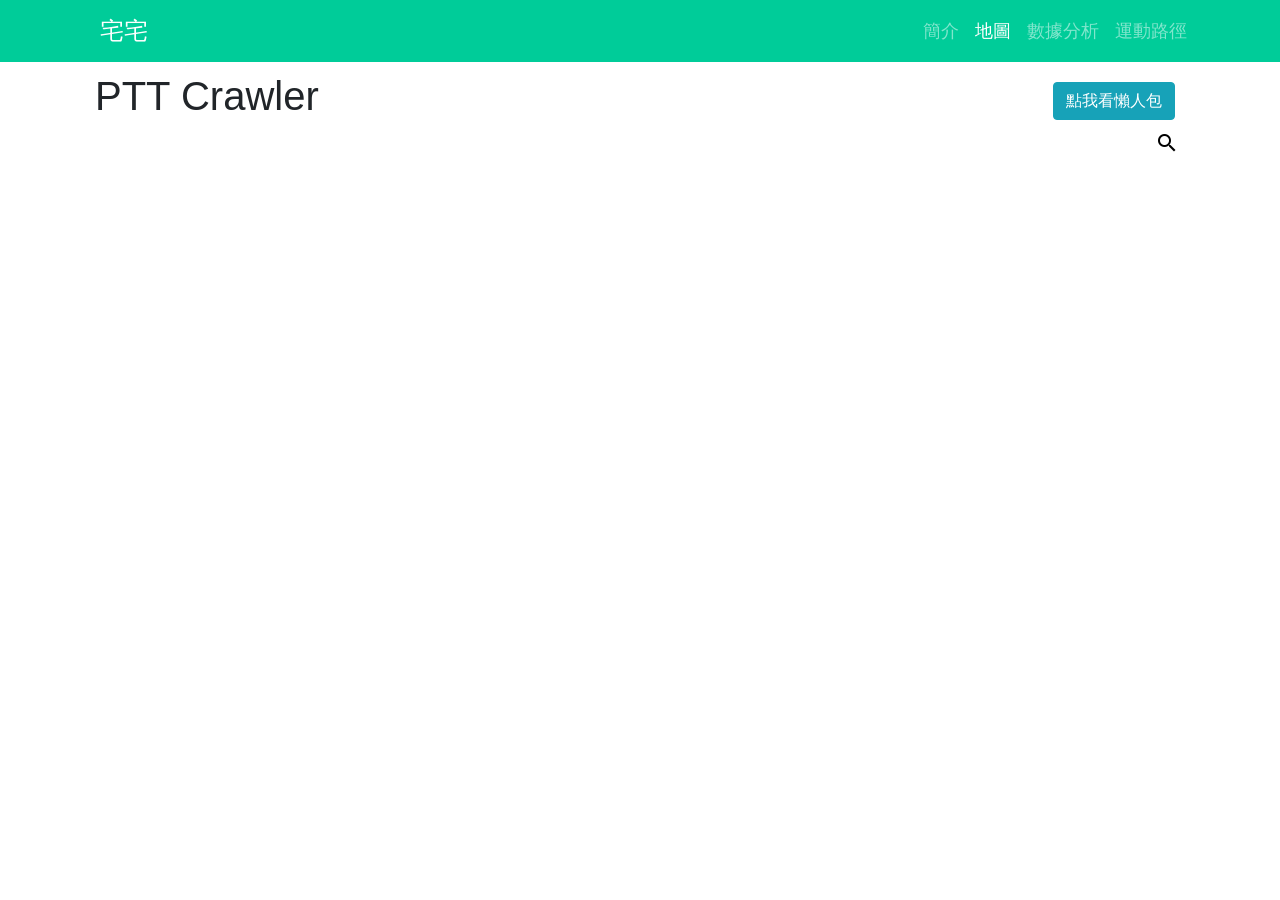
==== index.html @ 9fcf1faa "first push" ====
<!DOCTYPE html>
<html lang="en">

<head>
    <title>PTT_Crawler</title>
    <meta charset="utf-8">
    <meta name="viewport" content="width=device-width, initial-scale=1">
    <link rel="stylesheet" href="https://maxcdn.bootstrapcdn.com/bootstrap/4.4.1/css/bootstrap.min.css">

    <script src="https://ajax.googleapis.com/ajax/libs/jquery/3.4.1/jquery.min.js"></script>
    <script src="https://cdnjs.cloudflare.com/ajax/libs/popper.js/1.16.0/umd/popper.min.js"></script>
    <script src="https://maxcdn.bootstrapcdn.com/bootstrap/4.4.1/js/bootstrap.min.js"></script>

    <link href="https://fonts.googleapis.com/icon?family=Material+Icons" rel="stylesheet">

</head>

<body>
    <!-- 標頭 -->
		<nav class="navbar navbar-expand-md navbar-dark sticky-top" style="background-color: #00cc99;">
			<div class="container">
				<a class="navbar-brand" href="#" style="font-size: 24px;">
					<img class="mr-2" src="./img/ncku-logo-b.png" height="36" class="d-inline-block align-top" alt="">
					宅宅
				</a>
				<button class="navbar-toggler" type="button" data-toggle="collapse" data-target="#navbarNav" aria-controls="navbarNav"
				 aria-expanded="false" aria-label="Toggle navigation">
					<span class="navbar-toggler-icon"></span>
				</button>
				<div class="collapse navbar-collapse justify-content-end" id="navbarNav">
					<ul class="navbar-nav nav nav-pills">
						<li class="nav-item info">
							<a class="nav-link bg-transparent" data-toggle="pill" href="#" style="font-size: 18px;">簡介 <span class="sr-only">(current)</span></a>
						</li>
						<li class="nav-item map_page">
							<a class="nav-link bg-transparent active" data-toggle="pill" href="#map_page" style="font-size: 18px;">地圖</a>
						</li>
						<li class="nav-item data_analyze">
							<a class="nav-link bg-transparent" data-toggle="pill" onclick="javascript:location.href='data_analyze.html';"
							 href="#data_analyze" style="font-size: 18px;">數據分析</a>
						</li>
						<li class="nav-item sport_page">
							<a class="nav-link bg-transparent" data-toggle="pill" href="#" style="font-size: 18px;">運動路徑</a>
						</li>
					</ul>
				</div>
			</div>
		</nav>
    <div class="container">
        <div class="column" style="margin-block-end:10px; padding:10px;">
            <div class="row">
                <div class="col-7">
                    <h1>PTT Crawler</h1>
                </div>

                <div class="col-5 text-right" style="min-height: 86px;">
                    <div class="collapse" style="float:left; margin-left:2px; padding:2px; margin:10px; min-width: 250px;" id="demo">
                        <input type="text" class="form-control" id="board" placeholder="請輸入版名　 ex : gossiping">
                        <input type="text" class="form-control" id="kw" placeholder="請輸入關鍵字 ex : 台灣" style="margin-top: 2px;">
                    </div>
                    <span>
                        <div><button type="btn" class="btn btn-info" style="margin:10px;" id='btn' onclick="search();">點我看懶人包</button></div>
                        <div><button type="btn" style="background-color: white; border:none;" data-toggle="collapse" data-target="#demo"><i class="material-icons">search</i></button></div>
                    </span>
                </div>
            </div>
            <div class="row"  id='d1'>
                <div class="col-7">
                    <h3>搜尋結果</h3>
                    <p id='hot'></p>
                </div>
                <div class="col-5">
                    <h3>熱門文章</h3>
                    <p id='result'></p>
                </div>
            </div>
            <div id='d2'>
                <h3 align="right">關鍵字</h3>
                <img id='wc' src=""></img>
            </div>
        </div>
    </div>
    <!-- <script>
        $('.btn').click(function() {
	        search();
        });
        res = ""

        async function search() {
            document.getElementById('result').innerHTML = 'gogo';
            console.log('start to search!');
            const b = document.getElementById('board');
            const k = document.getElementById('kw');
            console.log('board: %s, kw: %s', b.value, k.value);
            
            const url = 'http://crawler4ptt.herokuapp.com/search';
            const data = {board: b.value, kw:k.value};

            // fetch(url, {
            // method: 'POST', // or 'PUT'
            // body: JSON.stringify(data), // data can be `string` or {object}!
            // headers: new Headers({
            //     'Content-Type': 'application/json'
            // })
            // }).then(res => {
            //     const { wc_url, hot, result } = res.json;
            //     console.log("url:%s\n hot:%s\n result:%s", wc_url, hot, result);
            //     document.getElementById('result').innerHTML = result;
            //     document.getElementById('hot').innerHTML = hot;
            //     document.getElementById('wc').src = wc_url;
            // })
            // .catch(error => console.error('Error:', error))
            // .then(response => console.log('Success:', response));   
            const options = {
                method: 'POST',
                headers: {
                    'Content-Type': 'application/json'
                },
                body: JSON.stringify(data),
            }
            const response = await fetch(url, options);
            const d = await response.json();
            console.log('print request json: %s', d);

            const { wc_url, hot, result } = d;
            console.log("url:%s\n hot:%s\n result:%s", wc_url, hot, result);
            document.getElementById('result').innerHTML = result;
            document.getElementById('hot').innerHTML = hot;
            document.getElementById('wc').src = wc_url;

        }
    </script> -->
    <script src="./main.js" type="text/javascript" charset="utf-8"></script>
</body>

</html>
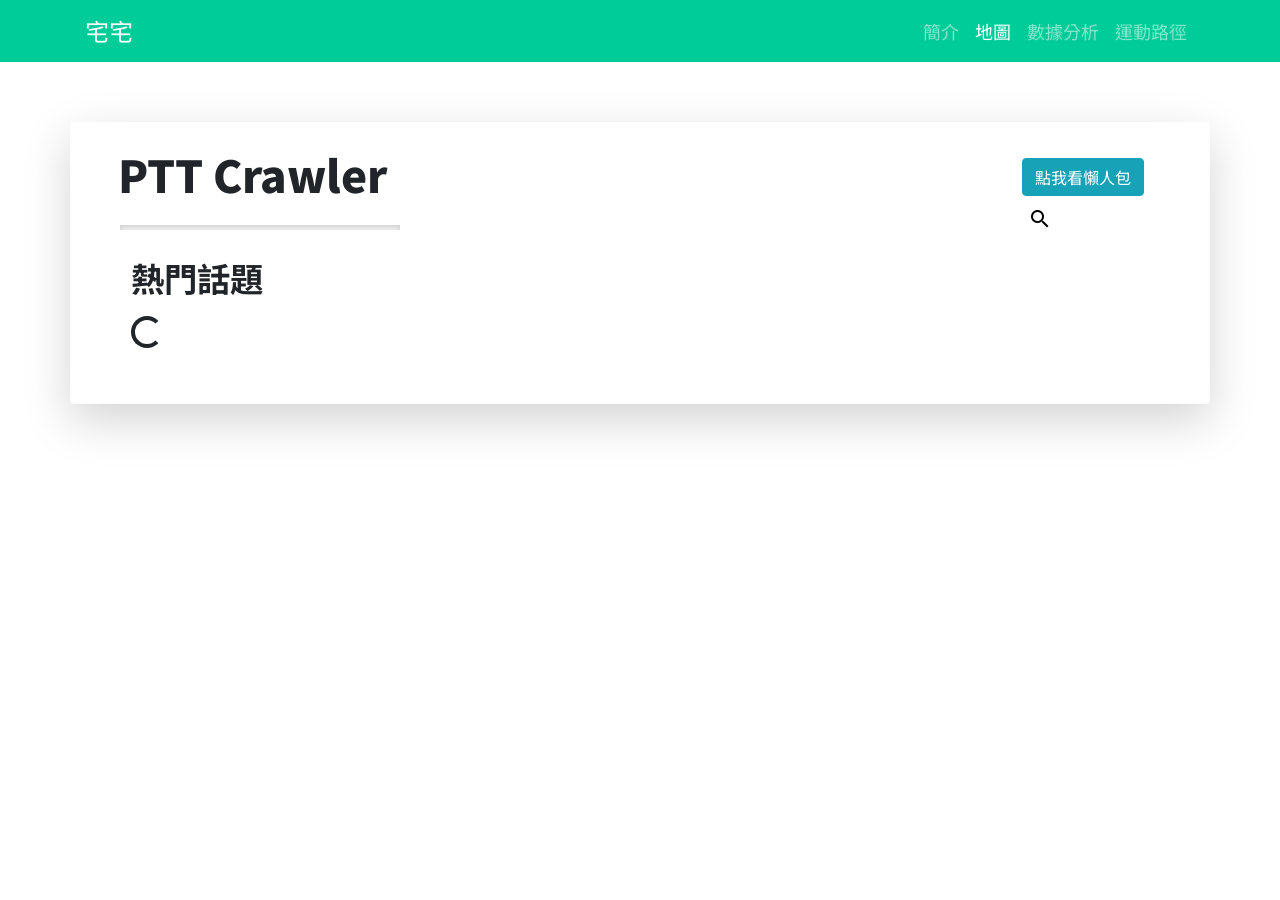
==== commit fb1dba1d: "push" ====
--- a/index.html
+++ b/index.html
@@ -11,8 +11,9 @@
     <script src="https://cdnjs.cloudflare.com/ajax/libs/popper.js/1.16.0/umd/popper.min.js"></script>
     <script src="https://maxcdn.bootstrapcdn.com/bootstrap/4.4.1/js/bootstrap.min.js"></script>
 
-    <link href="https://fonts.googleapis.com/icon?family=Material+Icons" rel="stylesheet">
-
+    <link href="https://fonts.googleapis.com/icon?family=Material+Icons" rel="stylesheet"> <!-- search icon -->
+    <link href="https://fonts.googleapis.com/css2?family=Noto+Sans+TC:wght@100;400;700;900&family=Roboto&display=swap" rel="stylesheet"> <!-- font link from google -->
+    <link rel="stylesheet" type="text/css" href="mystyle.css">
 </head>
 
 <body>
@@ -20,7 +21,6 @@
 		<nav class="navbar navbar-expand-md navbar-dark sticky-top" style="background-color: #00cc99;">
 			<div class="container">
 				<a class="navbar-brand" href="#" style="font-size: 24px;">
-					<img class="mr-2" src="./img/ncku-logo-b.png" height="36" class="d-inline-block align-top" alt="">
 					宅宅
 				</a>
 				<button class="navbar-toggler" type="button" data-toggle="collapse" data-target="#navbarNav" aria-controls="navbarNav"
@@ -45,91 +45,89 @@
 					</ul>
 				</div>
 			</div>
-		</nav>
-    <div class="container">
+        </nav>
+    
+    <div class="container shadow-lg p-3 mb-5 bg-white rounded" style="margin-top: 60px;">
         <div class="column" style="margin-block-end:10px; padding:10px;">
-            <div class="row">
+            <div class="row" style="min-height: 100px;">
                 <div class="col-7">
                     <h1>PTT Crawler</h1>
+                    <hr>
                 </div>
-
                 <div class="col-5 text-right" style="min-height: 86px;">
-                    <div class="collapse" style="float:left; margin-left:2px; padding:2px; margin:10px; min-width: 250px;" id="demo">
-                        <input type="text" class="form-control" id="board" placeholder="請輸入版名　 ex : gossiping">
-                        <input type="text" class="form-control" id="kw" placeholder="請輸入關鍵字 ex : 台灣" style="margin-top: 2px;">
+                    <div class="collapse" style="min-width: 250px; max-width: 300px; margin-top: 10px; float: left;" id="demo">
+                        <input type="text" class="form-control" id="board" placeholder="請輸入版名　 ex : gossiping" style="shape-margin: 10px;">
+                        <input type="text" class="form-control" id="kw" placeholder="請輸入關鍵字 ex : 台灣" style="margin-top: 5px;">
                     </div>
                     <span>
-                        <div><button type="btn" class="btn btn-info" style="margin:10px;" id='btn' onclick="search();">點我看懶人包</button></div>
-                        <div><button type="btn" style="background-color: white; border:none;" data-toggle="collapse" data-target="#demo"><i class="material-icons">search</i></button></div>
+                        <div><button type="btn" class="btn btn-info" style="margin:10px; margin-right: 40px;" id='btn' onclick="search();">點我看懶人包</button></div>
+                        <div><button type="btn" style="background-color: white; border:none; margin-right: 126px;" data-toggle="collapse" data-target="#demo"><i class="material-icons">search</i></button></div>
                     </span>
                 </div>
             </div>
-            <div class="row"  id='d1'>
-                <div class="col-7">
-                    <h3>搜尋結果</h3>
-                    <p id='hot'></p>
-                </div>
-                <div class="col-5">
-                    <h3>熱門文章</h3>
-                    <p id='result'></p>
+
+            <div class='col-12' style="margin:10px">
+                <h3>熱門話題</h3>
+                <div id='sp0' class="spinner-border"></div>
+                <div id='caro'>
+
+                    <div id="demo" class="carousel slide" data-ride="carousel">
+                        <div id="carouselExampleIndicators" class="carousel slide" data-ride="carousel">
+                            <ol id="indi" class="carousel-indicators">
+                                <li data-target="#carouselExampleIndicators" data-slide-to="0" class="active"></li>
+                                <li data-target="#carouselExampleIndicators" data-slide-to="1"></li>
+                                <li data-target="#carouselExampleIndicators" data-slide-to="2"></li>
+                                <li data-target="#carouselExampleIndicators" data-slide-to="3"></li>
+                                <li data-target="#carouselExampleIndicators" data-slide-to="4"></li>
+                            </ol>
+                            <div class="carousel-inner">
+                            <div id='n1' class="carousel-item active"></div>
+                            <div id='n2' class="carousel-item"></div>
+                            <div id='n3' class="carousel-item"></div>
+                            <div id='n4' class="carousel-item"></div>
+                            <div id='n5' class="carousel-item"></div>
+                            </div>
+                            <a id="prev" class="carousel-control-prev" href="#carouselExampleIndicators" role="button" data-slide="prev">
+                            <span class="carousel-control-prev-icon" aria-hidden="true"></span>
+                            <span class="sr-only">Previous</span>
+                            </a>
+                            <a id="next"class="carousel-control-next" href="#carouselExampleIndicators" role="button" data-slide="next">
+                            <span class="carousel-control-next-icon" aria-hidden="true"></span>
+                            <span class="sr-only">Next</span>
+                            </a>
+                        </div>
+                    </div>
+
                 </div>
             </div>
-            <div id='d2'>
-                <h3 align="right">關鍵字</h3>
-                <img id='wc' src=""></img>
+
+
+
+            <div class="col"  id='d1' style="margin-top: 50px; margin-bottom: 10px;">
+                <div>
+
+                    <div>
+                        <h3>搜尋結果</h3>
+                        <div id='sp1' class="spinner-border"></div>
+                        <div id='result' class="col"></div>
+                    </div>
+                    
+
+                    <div style="margin-top: 50px; margin-bottom: 50px;">
+                        <h3>熱門文章</h3>
+                        <div id='sp2' class="spinner-border"></div>
+                        <div id='hot' class="col"></div>
+                    </div>
+
+                <div id='d2'>
+                  <h3 align="left">熱門關鍵字</h3>
+                    <div id='sp3' class="spinner-border"></div>
+                    <img id='wc' src="" style="max-width:100%; max-height:100%;" alt='查無結果'></img>
+            	</div>
+                </div>
             </div>
         </div>
     </div>
-    <!-- <script>
-        $('.btn').click(function() {
-	        search();
-        });
-        res = ""
-
-        async function search() {
-            document.getElementById('result').innerHTML = 'gogo';
-            console.log('start to search!');
-            const b = document.getElementById('board');
-            const k = document.getElementById('kw');
-            console.log('board: %s, kw: %s', b.value, k.value);
-            
-            const url = 'http://crawler4ptt.herokuapp.com/search';
-            const data = {board: b.value, kw:k.value};
-
-            // fetch(url, {
-            // method: 'POST', // or 'PUT'
-            // body: JSON.stringify(data), // data can be `string` or {object}!
-            // headers: new Headers({
-            //     'Content-Type': 'application/json'
-            // })
-            // }).then(res => {
-            //     const { wc_url, hot, result } = res.json;
-            //     console.log("url:%s\n hot:%s\n result:%s", wc_url, hot, result);
-            //     document.getElementById('result').innerHTML = result;
-            //     document.getElementById('hot').innerHTML = hot;
-            //     document.getElementById('wc').src = wc_url;
-            // })
-            // .catch(error => console.error('Error:', error))
-            // .then(response => console.log('Success:', response));   
-            const options = {
-                method: 'POST',
-                headers: {
-                    'Content-Type': 'application/json'
-                },
-                body: JSON.stringify(data),
-            }
-            const response = await fetch(url, options);
-            const d = await response.json();
-            console.log('print request json: %s', d);
-
-            const { wc_url, hot, result } = d;
-            console.log("url:%s\n hot:%s\n result:%s", wc_url, hot, result);
-            document.getElementById('result').innerHTML = result;
-            document.getElementById('hot').innerHTML = hot;
-            document.getElementById('wc').src = wc_url;
-
-        }
-    </script> -->
     <script src="./main.js" type="text/javascript" charset="utf-8"></script>
 </body>
 
--- a/mystyle.css
+++ b/mystyle.css
@@ -0,0 +1,85 @@
+body {
+    font-family: 'Noto Sans TC';
+}
+h1 {
+    font-size: 33pt;
+    font-weight: 900;
+    margin-left: 22px;
+}
+h3 {
+    font-size: 25pt;
+    font-weight: 700;
+    margin-left: 10px;
+}
+h5 {
+    font-size: 18pt;
+    font-weight: 400;
+}
+p {
+    font-size: small;
+    font-weight: 400;
+}
+button{
+    font-family: 'Noto Sans TC';
+    font-weight: 100;
+}
+.card {
+    width: 100%;
+    border:none;
+    box-shadow: 0 4px 8px 0 rgba(0,0,0,0.2);
+    margin: 10px;
+    margin-bottom: 15px;
+    margin-right: 10px;
+}
+
+.card a {
+    float: right;
+}
+
+.card p {
+    text-align: left;
+    padding: 2px;
+}
+
+.card card-title {
+    padding: 2px;
+}
+
+.card:hover {
+    box-shadow: 10px 10px 20px 10px rgba(0,0,0,0.2);
+}
+
+hr {
+    margin-left: 18pt;
+    float: left;
+    width: 280px;
+    height: 5px;
+    border: 0;
+    box-shadow: inset 0 2px 5px 0.5px rgba(0,0,0,0.2);
+}
+
+.spinner-border {
+    margin: 10px;
+}
+
+.carousel .card {
+    margin: 10px;
+    width: 80%;
+    margin: 0 auto; /* Added */
+    float: none; /* Added */
+    margin-bottom: 10px; /* Added */
+}
+
+.carousel-indicators li {
+    background-color: #999;
+    background-color: rgba(70, 70, 70, 0.25);
+  }
+  
+.carousel-indicators .active {
+    background-color: #444;
+}
+
+.carousel-control-next-icon,
+.carousel-control-prev-icon {
+  filter: invert(1);
+}
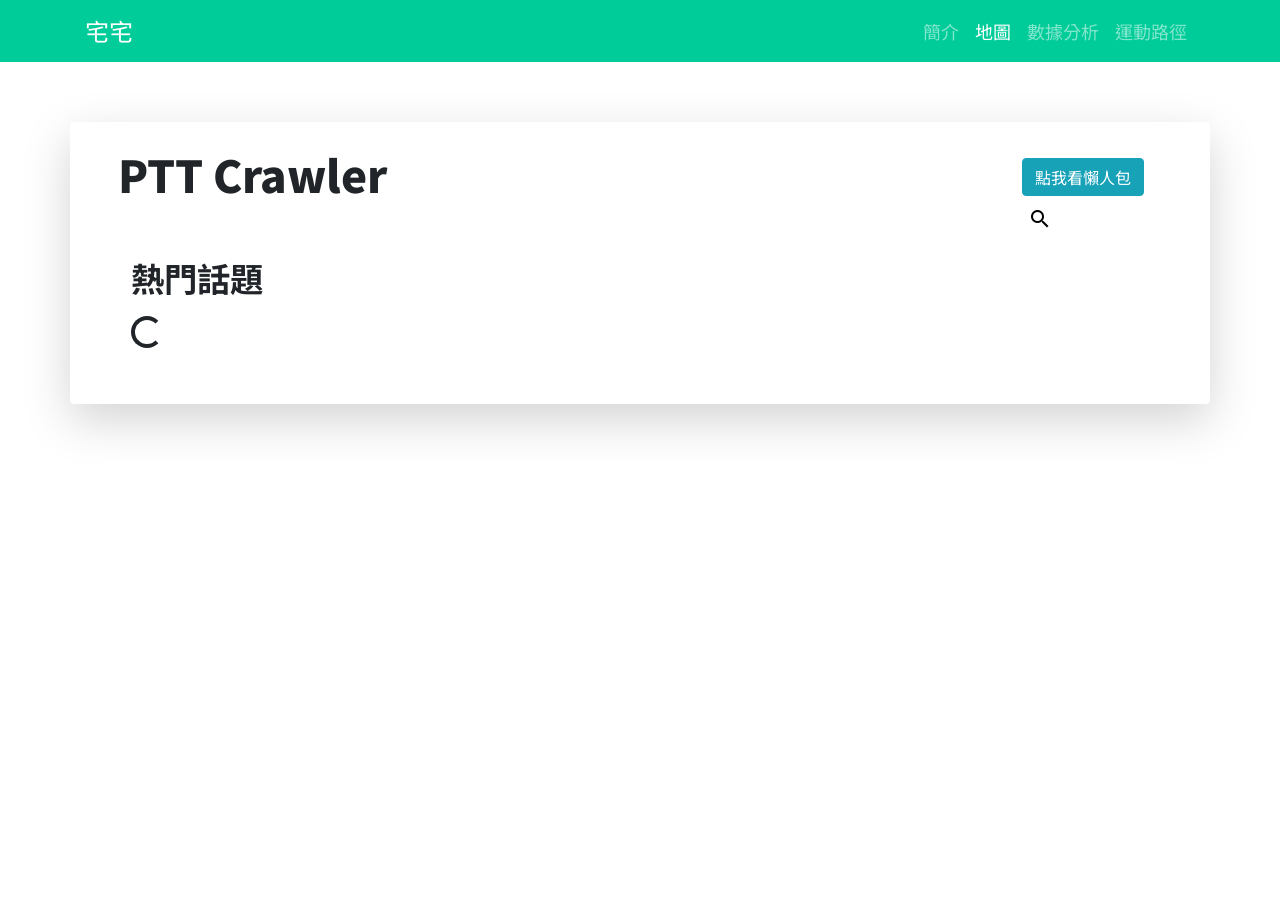
==== commit 6420d85c: "push" ====
--- a/index.html
+++ b/index.html
@@ -52,7 +52,6 @@
             <div class="row" style="min-height: 100px;">
                 <div class="col-7">
                     <h1>PTT Crawler</h1>
-                    <hr>
                 </div>
                 <div class="col-5 text-right" style="min-height: 86px;">
                     <div class="collapse" style="min-width: 250px; max-width: 300px; margin-top: 10px; float: left;" id="demo">
@@ -65,13 +64,12 @@
                     </span>
                 </div>
             </div>
-
             <div class='col-12' style="margin:10px">
                 <h3>熱門話題</h3>
                 <div id='sp0' class="spinner-border"></div>
                 <div id='caro'>
 
-                    <div id="demo" class="carousel slide" data-ride="carousel">
+                    <div id="caro"" class="carousel slide" data-ride="carousel">
                         <div id="carouselExampleIndicators" class="carousel slide" data-ride="carousel">
                             <ol id="indi" class="carousel-indicators">
                                 <li data-target="#carouselExampleIndicators" data-slide-to="0" class="active"></li>
@@ -114,7 +112,7 @@
                     
 
                     <div style="margin-top: 50px; margin-bottom: 50px;">
-                        <h3>熱門文章</h3>
+                        <h3>你可能有興趣的話題</h3>
                         <div id='sp2' class="spinner-border"></div>
                         <div id='hot' class="col"></div>
                     </div>
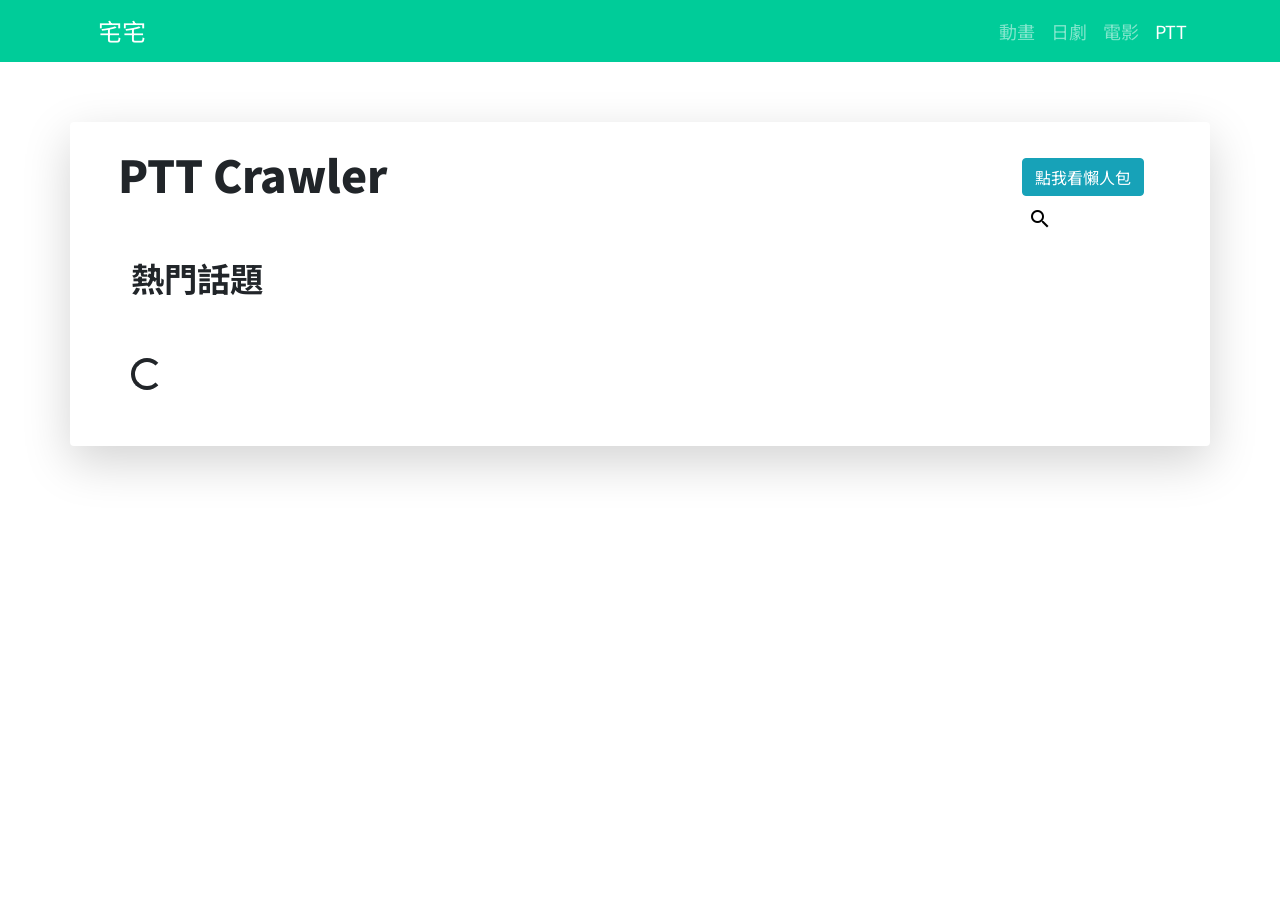
==== commit f1950cb7: "push" ====
--- a/index.html
+++ b/index.html
@@ -1,26 +1,29 @@
 <!DOCTYPE html>
 <html lang="en">
 
-<head>
-    <title>PTT_Crawler</title>
-    <meta charset="utf-8">
-    <meta name="viewport" content="width=device-width, initial-scale=1">
-    <link rel="stylesheet" href="https://maxcdn.bootstrapcdn.com/bootstrap/4.4.1/css/bootstrap.min.css">
+	<head>
+		<title>PTT_Crawler</title>
+		<meta charset="utf-8">
+		<meta name="viewport" content="width=device-width, initial-scale=1, shrink-to-fit=no">
+		<meta http-equiv="X-UA-Compatible" content="ie=edge" />
+		<link rel="stylesheet" href="https://maxcdn.bootstrapcdn.com/bootstrap/4.4.1/css/bootstrap.min.css">
 
-    <script src="https://ajax.googleapis.com/ajax/libs/jquery/3.4.1/jquery.min.js"></script>
-    <script src="https://cdnjs.cloudflare.com/ajax/libs/popper.js/1.16.0/umd/popper.min.js"></script>
-    <script src="https://maxcdn.bootstrapcdn.com/bootstrap/4.4.1/js/bootstrap.min.js"></script>
+		<script src="https://ajax.googleapis.com/ajax/libs/jquery/3.4.1/jquery.min.js"></script>
+		<script src="https://cdnjs.cloudflare.com/ajax/libs/popper.js/1.16.0/umd/popper.min.js"></script>
+		<script src="https://maxcdn.bootstrapcdn.com/bootstrap/4.4.1/js/bootstrap.min.js"></script>
 
-    <link href="https://fonts.googleapis.com/icon?family=Material+Icons" rel="stylesheet"> <!-- search icon -->
-    <link href="https://fonts.googleapis.com/css2?family=Noto+Sans+TC:wght@100;400;700;900&family=Roboto&display=swap" rel="stylesheet"> <!-- font link from google -->
-    <link rel="stylesheet" type="text/css" href="mystyle.css">
-</head>
+		<link href="https://fonts.googleapis.com/icon?family=Material+Icons" rel="stylesheet"> <!-- search icon -->
+		<link href="https://fonts.googleapis.com/css2?family=Noto+Sans+TC:wght@100;400;700;900&family=Roboto&display=swap"
+		 rel="stylesheet"> <!-- font link from google -->
+		<link rel="stylesheet" type="text/css" href="./css/ptt.css">
+	</head>
 
-<body>
-    <!-- 標頭 -->
+	<body>
+		<!-- 標頭 -->
 		<nav class="navbar navbar-expand-md navbar-dark sticky-top" style="background-color: #00cc99;">
 			<div class="container">
-				<a class="navbar-brand" href="#" style="font-size: 24px;">
+				<a class="navbar-brand" href="#" onclick="javascript:location.href='index.html';" style="font-size: 24px;">
+					<img class="mr-2" src="./192x192.png" height="36" class="d-inline-block align-top" alt="">
 					宅宅
 				</a>
 				<button class="navbar-toggler" type="button" data-toggle="collapse" data-target="#navbarNav" aria-controls="navbarNav"
@@ -30,103 +33,107 @@
 				<div class="collapse navbar-collapse justify-content-end" id="navbarNav">
 					<ul class="navbar-nav nav nav-pills">
 						<li class="nav-item info">
-							<a class="nav-link bg-transparent" data-toggle="pill" href="#" style="font-size: 18px;">簡介 <span class="sr-only">(current)</span></a>
+							<a class="nav-link bg-transparent" data-toggle="pill" onclick="javascript:location.href='index.html';" href="#"
+							 style="font-size: 18px;">動畫<span class="sr-only">(current)</span></a>
 						</li>
 						<li class="nav-item map_page">
-							<a class="nav-link bg-transparent active" data-toggle="pill" href="#map_page" style="font-size: 18px;">地圖</a>
+							<a class="nav-link bg-transparent" data-toggle="pill" onclick="javascript:location.href='japandrama.html';" href="#"
+							 style="font-size: 18px;">日劇</a>
 						</li>
 						<li class="nav-item data_analyze">
-							<a class="nav-link bg-transparent" data-toggle="pill" onclick="javascript:location.href='data_analyze.html';"
-							 href="#data_analyze" style="font-size: 18px;">數據分析</a>
+							<a class="nav-link bg-transparent" data-toggle="pill" onclick="javascript:location.href='movies.html';" href="#"
+							 style="font-size: 18px;">電影</a>
 						</li>
 						<li class="nav-item sport_page">
-							<a class="nav-link bg-transparent" data-toggle="pill" href="#" style="font-size: 18px;">運動路徑</a>
+							<a class="nav-link bg-transparent active" data-toggle="pill" onclick="javascript:location.href='ptt.html';" href="#"
+							 style="font-size: 18px;">PTT</a>
 						</li>
 					</ul>
 				</div>
 			</div>
-        </nav>
-    
-    <div class="container shadow-lg p-3 mb-5 bg-white rounded" style="margin-top: 60px;">
-        <div class="column" style="margin-block-end:10px; padding:10px;">
-            <div class="row" style="min-height: 100px;">
-                <div class="col-7">
-                    <h1>PTT Crawler</h1>
-                </div>
-                <div class="col-5 text-right" style="min-height: 86px;">
-                    <div class="collapse" style="min-width: 250px; max-width: 300px; margin-top: 10px; float: left;" id="demo">
-                        <input type="text" class="form-control" id="board" placeholder="請輸入版名　 ex : gossiping" style="shape-margin: 10px;">
-                        <input type="text" class="form-control" id="kw" placeholder="請輸入關鍵字 ex : 台灣" style="margin-top: 5px;">
-                    </div>
-                    <span>
-                        <div><button type="btn" class="btn btn-info" style="margin:10px; margin-right: 40px;" id='btn' onclick="search();">點我看懶人包</button></div>
-                        <div><button type="btn" style="background-color: white; border:none; margin-right: 126px;" data-toggle="collapse" data-target="#demo"><i class="material-icons">search</i></button></div>
-                    </span>
-                </div>
-            </div>
-            <div class='col-12' style="margin:10px">
-                <h3>熱門話題</h3>
-                <div id='sp0' class="spinner-border"></div>
-                <div id='caro'>
+		</nav>
 
-                    <div id="caro"" class="carousel slide" data-ride="carousel">
-                        <div id="carouselExampleIndicators" class="carousel slide" data-ride="carousel">
-                            <ol id="indi" class="carousel-indicators">
-                                <li data-target="#carouselExampleIndicators" data-slide-to="0" class="active"></li>
-                                <li data-target="#carouselExampleIndicators" data-slide-to="1"></li>
-                                <li data-target="#carouselExampleIndicators" data-slide-to="2"></li>
-                                <li data-target="#carouselExampleIndicators" data-slide-to="3"></li>
-                                <li data-target="#carouselExampleIndicators" data-slide-to="4"></li>
-                            </ol>
-                            <div class="carousel-inner">
-                            <div id='n1' class="carousel-item active"></div>
-                            <div id='n2' class="carousel-item"></div>
-                            <div id='n3' class="carousel-item"></div>
-                            <div id='n4' class="carousel-item"></div>
-                            <div id='n5' class="carousel-item"></div>
-                            </div>
-                            <a id="prev" class="carousel-control-prev" href="#carouselExampleIndicators" role="button" data-slide="prev">
-                            <span class="carousel-control-prev-icon" aria-hidden="true"></span>
-                            <span class="sr-only">Previous</span>
-                            </a>
-                            <a id="next"class="carousel-control-next" href="#carouselExampleIndicators" role="button" data-slide="next">
-                            <span class="carousel-control-next-icon" aria-hidden="true"></span>
-                            <span class="sr-only">Next</span>
-                            </a>
-                        </div>
-                    </div>
+		<div class="container shadow-lg p-3 mb-5 bg-white rounded" style="margin-top: 60px;">
+			<div class="column" style="margin-block-end:10px; padding:10px;">
+				<div class="row" style="min-height: 100px;">
+					<div class="col-7">
+						<h1>PTT Crawler</h1>
+					</div>
+					<div class="col-5 text-right" style="min-height: 86px;">
+						<div class="collapse" style="min-width: 250px; max-width: 300px; margin-top: 10px; float: left;" id="demo">
+							<input type="text" class="form-control" id="board" placeholder="請輸入版名　 ex : gossiping" style="shape-margin: 10px;">
+							<input type="text" class="form-control" id="kw" placeholder="請輸入關鍵字 ex : 台灣" style="margin-top: 5px;">
+						</div>
+						<span>
+							<div><button type="btn" class="btn btn-info" style="margin:10px; margin-right: 40px;" id='btn' onclick="search();">點我看懶人包</button></div>
+							<div><button type="btn" style="background-color: white; border:none; margin-right: 126px;" data-toggle="collapse"
+								 data-target="#demo"><i class="material-icons">search</i></button></div>
+						</span>
+					</div>
+				</div>
+				<div class='col-12' style="margin:10px">
+					<h3>熱門話題</h3>
+					<div id='sp0' class="spinner-border"></div>
+					<div id='caro'>
 
-                </div>
-            </div>
+						<div id="caro"" class=" carousel slide" data-ride="carousel">
+							<div id="carouselExampleIndicators" class="carousel slide" data-ride="carousel">
+								<ol id="indi" class="carousel-indicators">
+									<li data-target="#carouselExampleIndicators" data-slide-to="0" class="active"></li>
+									<li data-target="#carouselExampleIndicators" data-slide-to="1"></li>
+									<li data-target="#carouselExampleIndicators" data-slide-to="2"></li>
+									<li data-target="#carouselExampleIndicators" data-slide-to="3"></li>
+									<li data-target="#carouselExampleIndicators" data-slide-to="4"></li>
+								</ol>
+								<div class="carousel-inner">
+									<div id='n1' class="carousel-item active"></div>
+									<div id='n2' class="carousel-item"></div>
+									<div id='n3' class="carousel-item"></div>
+									<div id='n4' class="carousel-item"></div>
+									<div id='n5' class="carousel-item"></div>
+								</div>
+								<a id="prev" class="carousel-control-prev" href="#carouselExampleIndicators" role="button" data-slide="prev">
+									<span class="carousel-control-prev-icon" aria-hidden="true"></span>
+									<span class="sr-only">Previous</span>
+								</a>
+								<a id="next" class="carousel-control-next" href="#carouselExampleIndicators" role="button" data-slide="next">
+									<span class="carousel-control-next-icon" aria-hidden="true"></span>
+									<span class="sr-only">Next</span>
+								</a>
+							</div>
+						</div>
+
+					</div>
+				</div>
 
 
 
-            <div class="col"  id='d1' style="margin-top: 50px; margin-bottom: 10px;">
-                <div>
+				<div class="col" id='d1' style="margin-top: 50px; margin-bottom: 10px;">
+					<div>
 
-                    <div>
-                        <h3>搜尋結果</h3>
-                        <div id='sp1' class="spinner-border"></div>
-                        <div id='result' class="col"></div>
-                    </div>
-                    
+						<div>
+							<h3>搜尋結果</h3>
+							<div id='sp1' class="spinner-border"></div>
+							<div id='result' class="col"></div>
+						</div>
 
-                    <div style="margin-top: 50px; margin-bottom: 50px;">
-                        <h3>你可能有興趣的話題</h3>
-                        <div id='sp2' class="spinner-border"></div>
-                        <div id='hot' class="col"></div>
-                    </div>
 
-                <div id='d2'>
-                  <h3 align="left">熱門關鍵字</h3>
-                    <div id='sp3' class="spinner-border"></div>
-                    <img id='wc' src="" style="max-width:100%; max-height:100%;" alt='查無結果'></img>
-            	</div>
-                </div>
-            </div>
-        </div>
-    </div>
-    <script src="./main.js" type="text/javascript" charset="utf-8"></script>
-</body>
+						<div style="margin-top: 50px; margin-bottom: 50px;">
+							<h3>你可能有興趣的話題</h3>
+							<div id='sp2' class="spinner-border"></div>
+							<div id='hot' class="col"></div>
+						</div>
 
-</html>+						<div id='d2'>
+							<h3 align="left">熱門關鍵字</h3>
+							<div id='sp3' class="spinner-border"></div>
+							<img id='wc' src="" style="max-width:100%; max-height:100%;" alt='查無結果'></img>
+						</div>
+					</div>
+				</div>
+			</div>
+		</div>
+		<script src="./js/ptt.js" type="text/javascript" charset="utf-8"></script>
+	</body>
+
+</html>
--- a/css/ptt.css
+++ b/css/ptt.css
@@ -0,0 +1,95 @@
+body {
+	font-family: -apple-system, BlinkMacSystemFont, 'Noto Sans TC', 'Microsoft JhengHei', 'Segoe UI', Roboto, Oxygen, Ubuntu, Cantarell, 'Open Sans', 'Helvetica Neue', sans-serif
+}
+
+h1 {
+	font-size: 33pt;
+	font-weight: 900;
+	margin-left: 22px;
+}
+
+h3 {
+	font-size: 25pt;
+	font-weight: 700;
+	margin-left: 10px;
+	margin-bottom: 50px;
+}
+
+h5 {
+	font-size: 18pt;
+	font-weight: 400;
+}
+
+p {
+	font-size: small;
+	font-weight: 400;
+}
+
+button {
+	font-family: 'Noto Sans TC';
+	font-weight: 100;
+}
+
+.card {
+	width: 100%;
+	border: none;
+	box-shadow: 0 4px 8px 0 rgba(0, 0, 0, 0.2);
+	margin: 10px;
+	margin-bottom: 15px;
+	margin-right: 10px;
+}
+
+.card a {
+	float: right;
+}
+
+.card p {
+	text-align: left;
+	padding: 2px;
+}
+
+.card card-title {
+	padding: 2px;
+}
+
+.card:hover {
+	box-shadow: 10px 10px 20px 10px rgba(0, 0, 0, 0.2);
+}
+
+hr {
+	margin-left: 18pt;
+	float: left;
+	width: 280px;
+	height: 5px;
+	border: 0;
+	box-shadow: inset 0 2px 5px 0.5px rgba(0, 0, 0, 0.2);
+}
+
+.spinner-border {
+	margin: 10px;
+}
+
+.carousel .card {
+	margin: 10px;
+	width: 80%;
+	margin: 0 auto;
+	/* Added */
+	float: none;
+	/* Added */
+	margin-bottom: 10px;
+	/* Added */
+}
+
+.carousel-indicators li {
+	background-color: #999;
+	background-color: rgba(70, 70, 70, 0.25);
+}
+
+.carousel-indicators .active {
+	background-color: #444;
+}
+
+.carousel-control-next-icon,
+.carousel-control-prev-icon {
+	filter: invert(1);
+}
